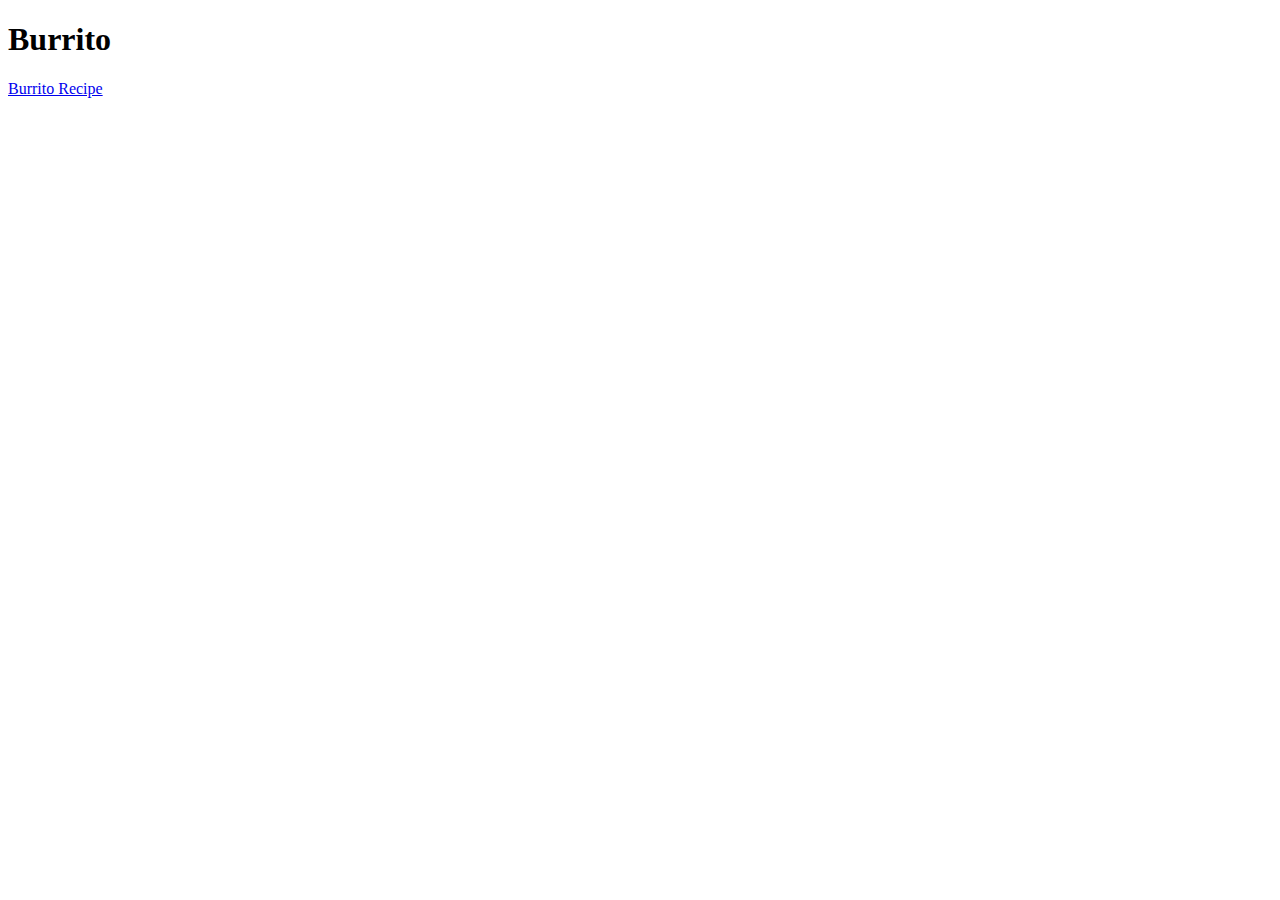
==== recipes/burrito.html @ 54eda733 "Added Recipe Page" ====
<!DOCTYPE html>
<html lang="en">
<head>
    <meta charset="UTF-8">
    <meta http-equiv="X-UA-Compatible" content="IE=edge">
    <meta name="viewport" content="width=device-width, initial-scale=1.0">
    <title>Burrito</title>
</head>
<body>
    <h1>Burrito</h1>

    <a href="/recipes/burrito.html">Burrito Recipe</a>
</body>
</html>
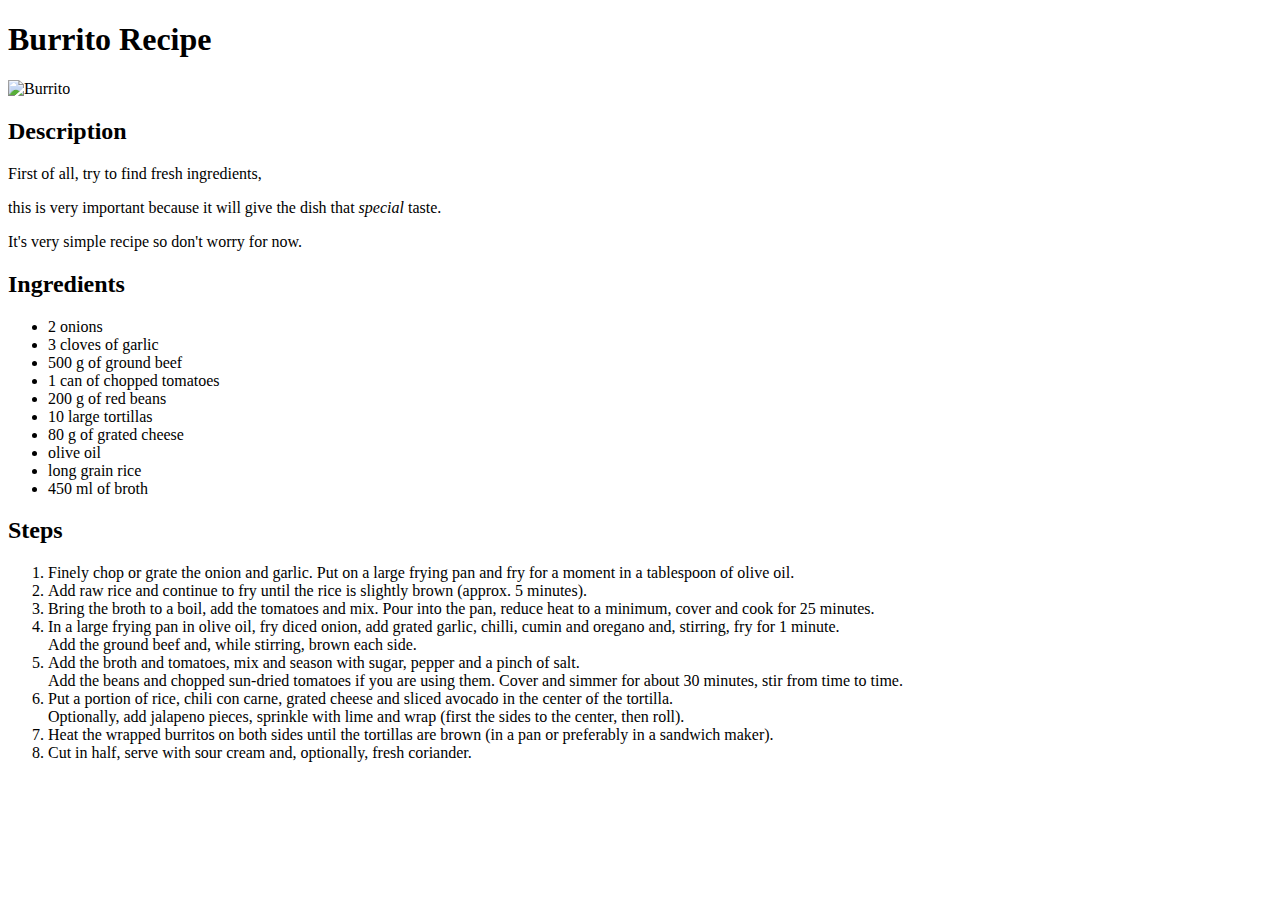
==== commit 58c3a830: "Added 2 recipes | Modified index.html" ====
--- a/recipes/burrito.html
+++ b/recipes/burrito.html
@@ -7,8 +7,45 @@
     <title>Burrito</title>
 </head>
 <body>
-    <h1>Burrito</h1>
+    <h1>Burrito Recipe</h1>
 
-    <a href="/recipes/burrito.html">Burrito Recipe</a>
+    <img src="../images/buritto.jpg" alt="Burrito">
+
+    <h2>Description</h2>
+
+    <p>First of all, try to find fresh ingredients,</p> 
+    <p>this is very important because it will give the dish that <em>special</em> taste.</p>  
+    <p>It's very simple recipe so don't worry for now.</p>
+
+    <h2>Ingredients</h2>
+
+    <ul>
+        <li>2 onions</li>
+        <li>3 cloves of garlic</li>
+        <li>500 g of ground beef</li>
+        <li>1 can of chopped tomatoes</li>
+        <li>200 g of red beans</li>
+        <li>10 large tortillas</li>
+        <li>80 g of grated cheese</li>
+        <li>olive oil</li>
+        <li>long grain rice</li>
+        <li>450 ml of broth</li>
+    </ul>
+
+    <h2>Steps</h2>
+
+    <ol>
+        <li>Finely chop or grate the onion and garlic. Put on a large frying pan and fry for a moment in a tablespoon of olive oil.</li>
+        <li>Add raw rice and continue to fry until the rice is slightly brown (approx. 5 minutes).</li>
+        <li>Bring the broth to a boil, add the tomatoes and mix. Pour into the pan, reduce heat to a minimum, cover and cook for 25 minutes.</li>
+        <li>In a large frying pan in olive oil, fry diced onion, add grated garlic, chilli, cumin and oregano and, stirring, fry for 1 minute. <br>
+            Add the ground beef and, while stirring, brown each side.</li>
+        <li>Add the broth and tomatoes, mix and season with sugar, pepper and a pinch of salt. <br>
+            Add the beans and chopped sun-dried tomatoes if you are using them. Cover and simmer for about 30 minutes, stir from time to time.</li>
+        <li>Put a portion of rice, chili con carne, grated cheese and sliced ​avocado in the center of the tortilla. <br>
+            Optionally, add jalapeno pieces, sprinkle with lime and wrap (first the sides to the center, then roll).</li>
+        <li>Heat the wrapped burritos on both sides until the tortillas are brown (in a pan or preferably in a sandwich maker).</li>
+        <li>Cut in half, serve with sour cream and, optionally, fresh coriander.</li>
+    </ol>
 </body>
 </html>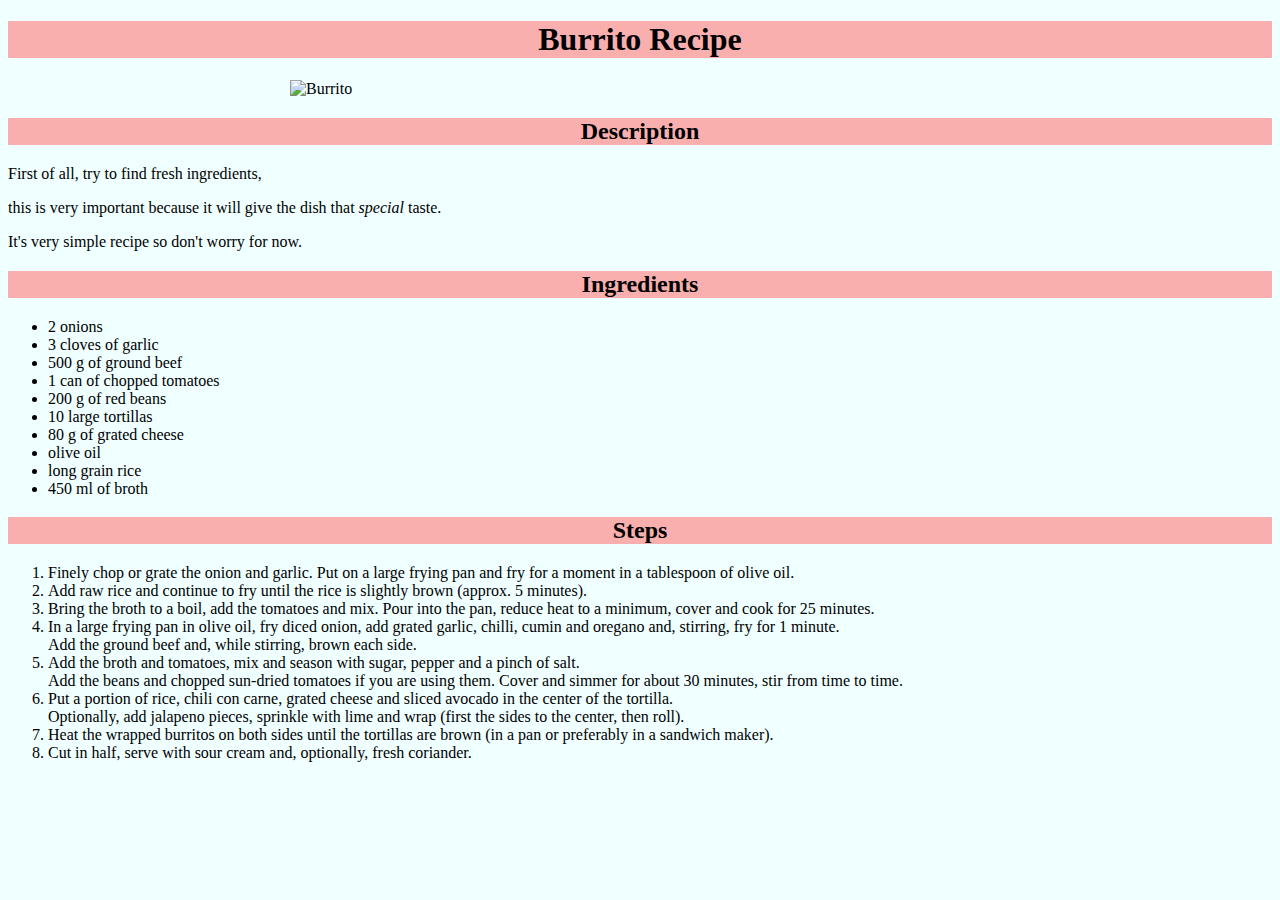
==== commit e6a68dba: "Added CSS | modified html" ====
--- a/recipes/burrito.html
+++ b/recipes/burrito.html
@@ -5,19 +5,20 @@
     <meta http-equiv="X-UA-Compatible" content="IE=edge">
     <meta name="viewport" content="width=device-width, initial-scale=1.0">
     <title>Burrito</title>
+    <link rel="stylesheet" href="/css/style_recipes.css">
 </head>
 <body>
-    <h1>Burrito Recipe</h1>
+    <h1 id="Title">Burrito Recipe</h1>
 
-    <img src="../images/buritto.jpg" alt="Burrito">
+    <img src="../images/buritto.jpg" alt="Burrito" class="img">
 
-    <h2>Description</h2>
+    <h2 class="description">Description</h2>
 
     <p>First of all, try to find fresh ingredients,</p> 
     <p>this is very important because it will give the dish that <em>special</em> taste.</p>  
     <p>It's very simple recipe so don't worry for now.</p>
 
-    <h2>Ingredients</h2>
+    <h2 class="description">Ingredients</h2>
 
     <ul>
         <li>2 onions</li>
@@ -32,7 +33,7 @@
         <li>450 ml of broth</li>
     </ul>
 
-    <h2>Steps</h2>
+    <h2 class="description">Steps</h2>
 
     <ol>
         <li>Finely chop or grate the onion and garlic. Put on a large frying pan and fry for a moment in a tablespoon of olive oil.</li>
--- a/css/style_recipes.css
+++ b/css/style_recipes.css
@@ -0,0 +1,17 @@
+*{
+    background-color: azure;
+    font-family: 'Times New Roman', Times, serif;
+}
+#Title,
+.description {
+    text-align: center;
+    background-color: rgb(250, 175, 175);
+}
+
+.img {
+    height: auto;
+    width: 700px;
+    display: block;
+    margin-left: auto;
+    margin-right: auto;
+}
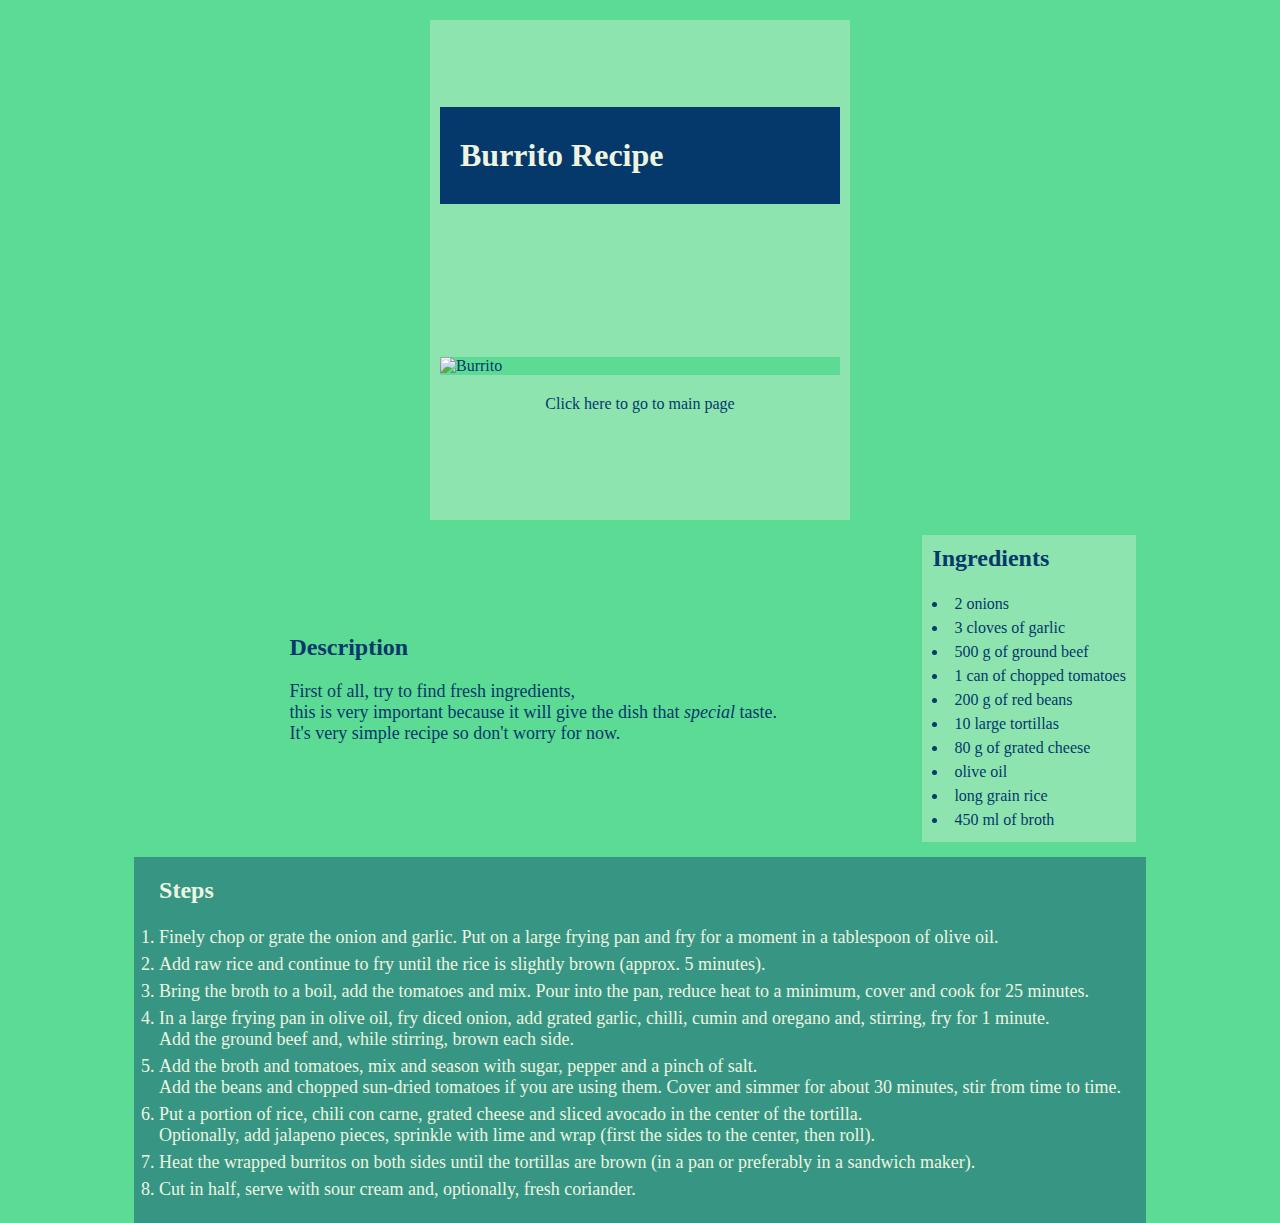
==== commit 4f03e346: "Added flexbox to burrito page | Changed css" ====
--- a/recipes/burrito.html
+++ b/recipes/burrito.html
@@ -7,46 +7,72 @@
     <title>Burrito</title>
     <link rel="stylesheet" href="/css/style_recipes.css">
 </head>
-<body>
-    <h1 id="Title">Burrito Recipe</h1>
+<body id="container">
+<div class="left-column">
 
-    <img src="../images/buritto.jpg" alt="Burrito" class="img">
+            <h1 class="title">Burrito Recipe</h1>
 
-    <h2 class="description">Description</h2>
+            <div class="img-link">
 
-    <p>First of all, try to find fresh ingredients,</p> 
-    <p>this is very important because it will give the dish that <em>special</em> taste.</p>  
-    <p>It's very simple recipe so don't worry for now.</p>
+                <img class="main_img" src="../images/buritto.jpg" alt="Burrito">
 
-    <h2 class="description">Ingredients</h2>
+                <a class="link" href="/index.html">Click here to go to main page</a>
+            
+            </div>
 
-    <ul>
-        <li>2 onions</li>
-        <li>3 cloves of garlic</li>
-        <li>500 g of ground beef</li>
-        <li>1 can of chopped tomatoes</li>
-        <li>200 g of red beans</li>
-        <li>10 large tortillas</li>
-        <li>80 g of grated cheese</li>
-        <li>olive oil</li>
-        <li>long grain rice</li>
-        <li>450 ml of broth</li>
-    </ul>
+</div>
+<div class="right-column">
+    <div class="desc-ing">
+        <div class="description">
 
-    <h2 class="description">Steps</h2>
+            <h2>Description</h2>
 
-    <ol>
-        <li>Finely chop or grate the onion and garlic. Put on a large frying pan and fry for a moment in a tablespoon of olive oil.</li>
-        <li>Add raw rice and continue to fry until the rice is slightly brown (approx. 5 minutes).</li>
-        <li>Bring the broth to a boil, add the tomatoes and mix. Pour into the pan, reduce heat to a minimum, cover and cook for 25 minutes.</li>
-        <li>In a large frying pan in olive oil, fry diced onion, add grated garlic, chilli, cumin and oregano and, stirring, fry for 1 minute. <br>
-            Add the ground beef and, while stirring, brown each side.</li>
-        <li>Add the broth and tomatoes, mix and season with sugar, pepper and a pinch of salt. <br>
-            Add the beans and chopped sun-dried tomatoes if you are using them. Cover and simmer for about 30 minutes, stir from time to time.</li>
-        <li>Put a portion of rice, chili con carne, grated cheese and sliced ​avocado in the center of the tortilla. <br>
-            Optionally, add jalapeno pieces, sprinkle with lime and wrap (first the sides to the center, then roll).</li>
-        <li>Heat the wrapped burritos on both sides until the tortillas are brown (in a pan or preferably in a sandwich maker).</li>
-        <li>Cut in half, serve with sour cream and, optionally, fresh coriander.</li>
-    </ol>
+            <div class="paragraph">
+                
+                <p>First of all, try to find fresh ingredients,</p> 
+                <p>this is very important because it will give the dish that <em>special</em> taste.</p>  
+                <p>It's very simple recipe so don't worry for now.</p>
+
+            </div>
+        </div>
+        <div class="ingredients">
+
+            <h2>Ingredients</h2>
+
+            <ul class="unlist">
+                <li>2 onions</li>
+                <li>3 cloves of garlic</li>
+                <li>500 g of ground beef</li>
+                <li>1 can of chopped tomatoes</li>
+                <li>200 g of red beans</li>
+                <li>10 large tortillas</li>
+                <li>80 g of grated cheese</li>
+                <li>olive oil</li>
+                <li>long grain rice</li>
+                <li>450 ml of broth</li>
+            </ul>
+
+        </div>
+    </div>
+    <div class="steps">
+
+        <h2>Steps</h2>
+
+        <ol class="orlist">
+            <li>Finely chop or grate the onion and garlic. Put on a large frying pan and fry for a moment in a tablespoon of olive oil.</li>
+            <li>Add raw rice and continue to fry until the rice is slightly brown (approx. 5 minutes).</li>
+            <li>Bring the broth to a boil, add the tomatoes and mix. Pour into the pan, reduce heat to a minimum, cover and cook for 25 minutes.</li>
+            <li>In a large frying pan in olive oil, fry diced onion, add grated garlic, chilli, cumin and oregano and, stirring, fry for 1 minute. <br>
+                Add the ground beef and, while stirring, brown each side.</li>
+            <li>Add the broth and tomatoes, mix and season with sugar, pepper and a pinch of salt. <br>
+                Add the beans and chopped sun-dried tomatoes if you are using them. Cover and simmer for about 30 minutes, stir from time to time.</li>
+            <li>Put a portion of rice, chili con carne, grated cheese and sliced ​avocado in the center of the tortilla. <br>
+                Optionally, add jalapeno pieces, sprinkle with lime and wrap (first the sides to the center, then roll).</li>
+            <li>Heat the wrapped burritos on both sides until the tortillas are brown (in a pan or preferably in a sandwich maker).</li>
+            <li>Cut in half, serve with sour cream and, optionally, fresh coriander.</li>
+        </ol>
+
+    </div>
+</div>
 </body>
 </html>--- a/css/style_recipes.css
+++ b/css/style_recipes.css
@@ -1,17 +1,120 @@
 *{
-    background-color: azure;
+    background-color: #5CDB95;
     font-family: 'Times New Roman', Times, serif;
-}
-#Title,
-.description {
-    text-align: center;
-    background-color: rgb(250, 175, 175);
+    margin: 0;
+    padding: 0;
+    box-sizing: border-box;
+    color: #05386B;
 }
 
-.img {
+#container {
+    display: flex;
+    padding: 20px 0;
+    height: 700px;
+    justify-content: space-around;
+    flex-direction: row;
+    flex-wrap: wrap;
+}
+
+.left-column {
+    display: flex;
+    flex-direction: column;
+    height: 500px;
+    justify-content: space-around;
+    padding: 10px;
+    background-color: #8EE4AF;
+}
+
+.title {
+    padding: 30px 20px;
+    background-color: #05386B;
+    color: #EDF5E1;
+}
+
+.img-link {
+    display: flex;
+    flex-direction: column;
+}
+
+
+.link:link, .link:visited {
+    color: #05386B;
+    text-decoration: none;
+    text-align: center;
+    padding: 20px;
+    background-color: #8EE4AF;
+}
+
+.link:hover, .link:active {
+    background-color: #05386B;
+    color: #EDF5E1;
+}
+
+
+.right-column {
+    display: flex;
+    flex-direction: column;
+    justify-content: space-evenly;
+}
+
+.desc-ing {
+    display: flex;
+    flex-direction: row;
+    justify-content: space-between;
+    margin: 15px 10px;
+}
+
+.description {
+    display: flex;
+    flex-direction: column;
+    margin: auto;
+}
+.paragraph {
+    font-size: large;
+}
+
+.description h2,
+.ingredients h2,
+.steps h2 {
+    margin-bottom: 20px;
+}
+
+.ingredients {
+    display: flex;
+    flex-direction: column;
+    background-color: #8EE4AF;
+    padding: 10px;
+}
+
+.ingredients h2,
+.unlist > li {
+    background-color: #8EE4AF;
+}
+
+.unlist {
+    list-style: inside;
+}
+
+.steps {
+    background-color: #379683;
+    padding: 20px 25px;
+} 
+
+.steps > h2,
+.orlist > li {
+    background-color: #379683;
+    color: #EDF5E1;
+}
+
+.orlist {
+    font-size: large;
+}
+
+img {
+    width: 400px;
     height: auto;
-    width: 700px;
-    display: block;
-    margin-left: auto;
-    margin-right: auto;
 }
+
+li {
+    padding: 3px 0;
+}